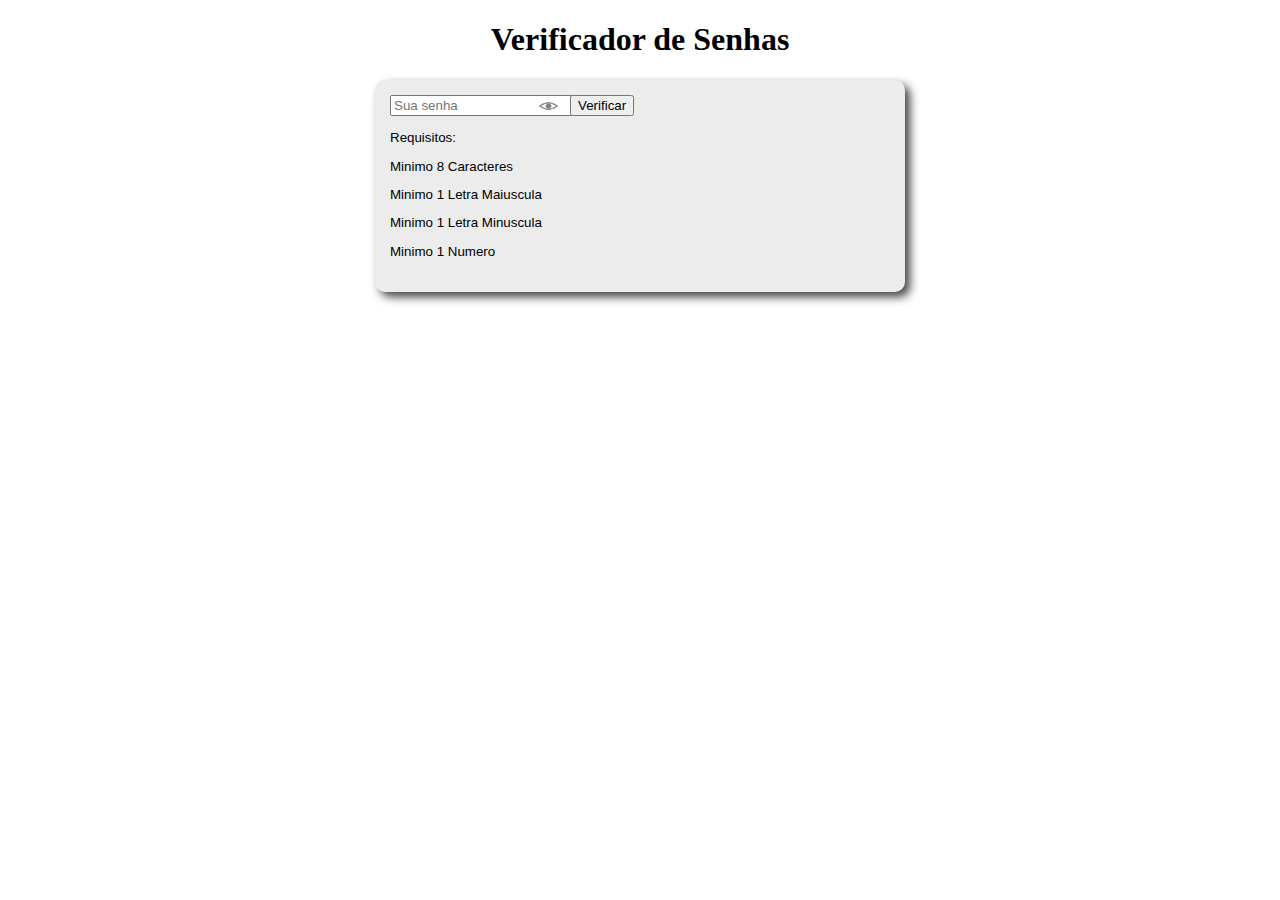
==== index.html @ 0b757840 "melhoramentos" ====
<!DOCTYPE html>
<html lang="pt-BR">

<head>
    <meta charset="UTF-8">
    <meta http-equiv="X-UA-Compatible" content="IE=edge">
    <meta name="viewport" content="width=device-width, initial-scale=1.0">
    <title>Testes</title>
    <link rel="stylesheet" href="style.css">
</head>

<body>
    <h1>Verificador de Senhas</h1>
    <section>

        <div id="campoSenha">
        <input type="password" name="senha" id="senha" placeholder="Sua senha">
        <button id = "btn"><img src="show.png"></button> 
        <input type="button" value="Verificar" onclick="verifica()"> 
        </div>
        <div id="requisitos">
            <p id="req">Requisitos:</p>
            <p id="car">Minimo 8 Caracteres </p>
            <p id="mai">Minimo 1 Letra Maiuscula </p>
            <p id="min">Minimo 1 Letra Minuscula </p>
            <p id="num">Minimo 1 Numero </p>
            <p id="acent"></p>
            <p id="res"></p>
        </div>

    </section>

</body>

<script src="script.js"></script>

</html>
---- style.css ----
body {
    text-align: center;
}

section {
    background-color: #ececec;
    border-radius: 10px;
    padding: 15px;
    width: 500px;
    margin: auto;
    box-shadow: 5px 5px 10px #444444;
}

div#requisitos {
    text-align: left;
    font: normal 10pt arial;
}
div#campoSenha{
    display: flex;
    align-items: center;
}
img{
    width: 25px;
    height: 20px;
    
}
button{
    width: 40px;
    display: flex;
    align-items: center;
    margin-left: -45px;
    background-color: transparent;
    border: none;
    transition: .2s;
    opacity: .5;

}

p#res{
    font: normal 14pt arial;
}
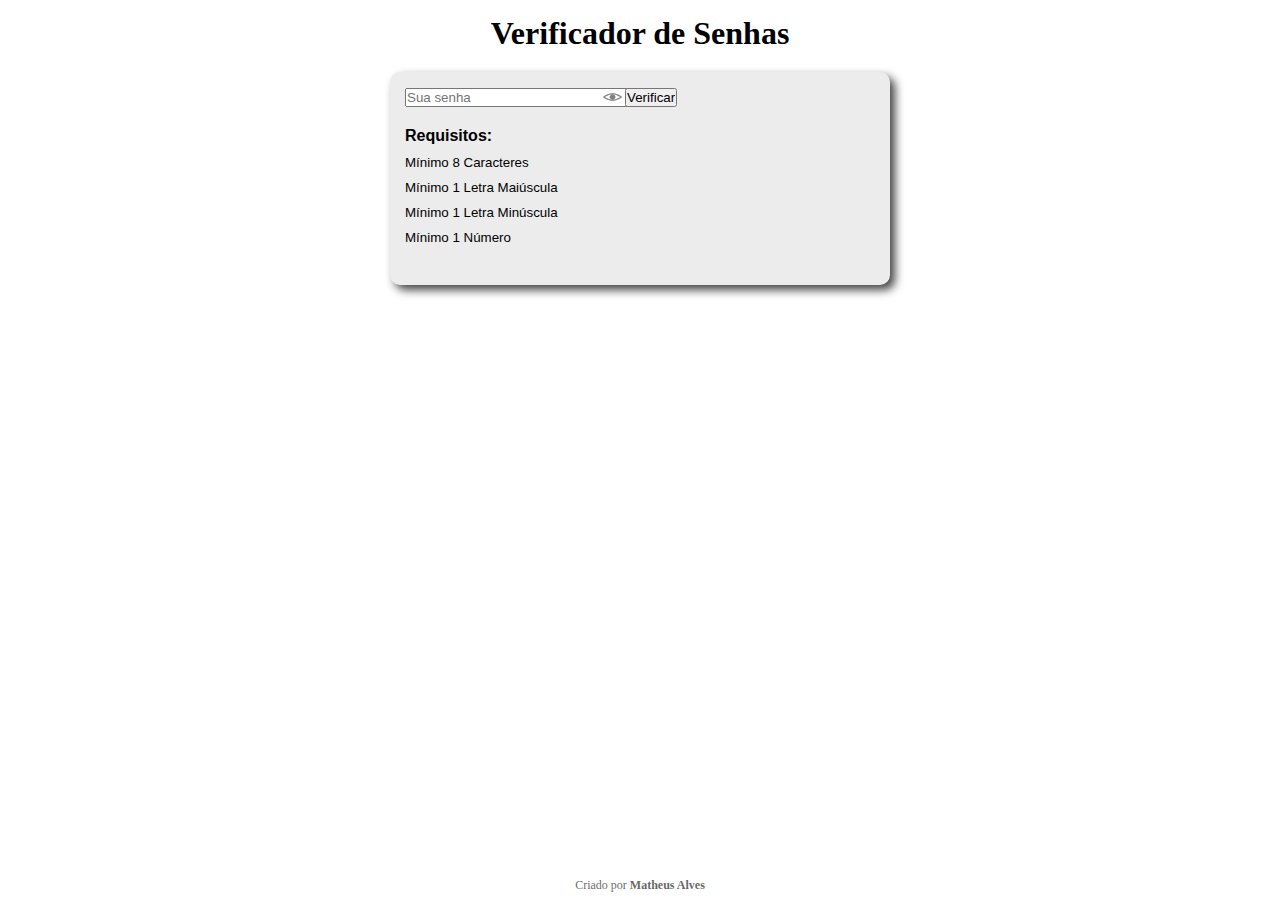
==== commit 5ae165fe: "footer adicionado e embelezamento" ====
--- a/index.html
+++ b/index.html
@@ -5,7 +5,7 @@
     <meta charset="UTF-8">
     <meta http-equiv="X-UA-Compatible" content="IE=edge">
     <meta name="viewport" content="width=device-width, initial-scale=1.0">
-    <title>Testes</title>
+    <title>Verificador de Senhas</title>
     <link rel="stylesheet" href="style.css">
 </head>
 
@@ -16,20 +16,24 @@
         <div id="campoSenha">
         <input type="password" name="senha" id="senha" placeholder="Sua senha">
         <button id = "btn"><img src="show.png"></button> 
-        <input type="button" value="Verificar" onclick="verifica()"> 
+        <input type="button" value="Verificar" onclick="verificaSenha()"> 
         </div>
         <div id="requisitos">
             <p id="req">Requisitos:</p>
-            <p id="car">Minimo 8 Caracteres </p>
-            <p id="mai">Minimo 1 Letra Maiuscula </p>
-            <p id="min">Minimo 1 Letra Minuscula </p>
-            <p id="num">Minimo 1 Numero </p>
+            <p id="car">Mínimo 8 Caracteres </p>
+            <p id="mai">Mínimo 1 Letra Maiúscula </p>
+            <p id="min">Mínimo 1 Letra Minúscula </p>
+            <p id="num">Mínimo 1 Número </p>
             <p id="acent"></p>
             <p id="res"></p>
         </div>
 
     </section>
 
+    <footer>
+        Criado por <a href="https://github.com/MatheusBAlves" target="_blank">Matheus Alves</a>
+    </footer>
+
 </body>
 
 <script src="script.js"></script>
--- a/style.css
+++ b/style.css
@@ -1,33 +1,68 @@
+* {
+    margin: 0;
+    padding: 0;
+    box-sizing: border-box;
+}
+
 body {
     text-align: center;
+    padding: 15px;
+}
+
+h1 {
+    padding-bottom: 20px;
+}
+
+a {
+    text-decoration: none;
+    font-weight: 600;
+    color: black;
 }
 
 section {
     background-color: #ececec;
     border-radius: 10px;
     padding: 15px;
-    width: 500px;
+    max-width: 500px;
     margin: auto;
     box-shadow: 5px 5px 10px #444444;
+}
+
+p {
+    padding-block: 5px;
+}
+
+p#req {
+    margin-top: 15px;
+    font-size: 16px;
+    font-weight: 700;
 }
 
 div#requisitos {
     text-align: left;
     font: normal 10pt arial;
 }
+
 div#campoSenha{
     display: flex;
     align-items: center;
 }
+
+input#senha {
+    width: 80%;
+    max-width: 240px;
+}
+
 img{
     width: 25px;
     height: 20px;
     
 }
+
 button{
-    width: 40px;
     display: flex;
     align-items: center;
+    justify-content: center;
     margin-left: -45px;
     background-color: transparent;
     border: none;
@@ -38,4 +73,21 @@
 
 p#res{
     font: normal 14pt arial;
+}
+
+footer{
+    position: absolute;
+    width: 150px;
+    font-size: 12px;
+    font-weight: 500;
+    opacity: 0.6;
+    transition: opacity 0.5s;
+    bottom: 0;
+    left: 50%;
+    right: 50%;
+    transform: translate(-50%, -50%);
+}
+
+footer:hover {
+    opacity: 1;
 }